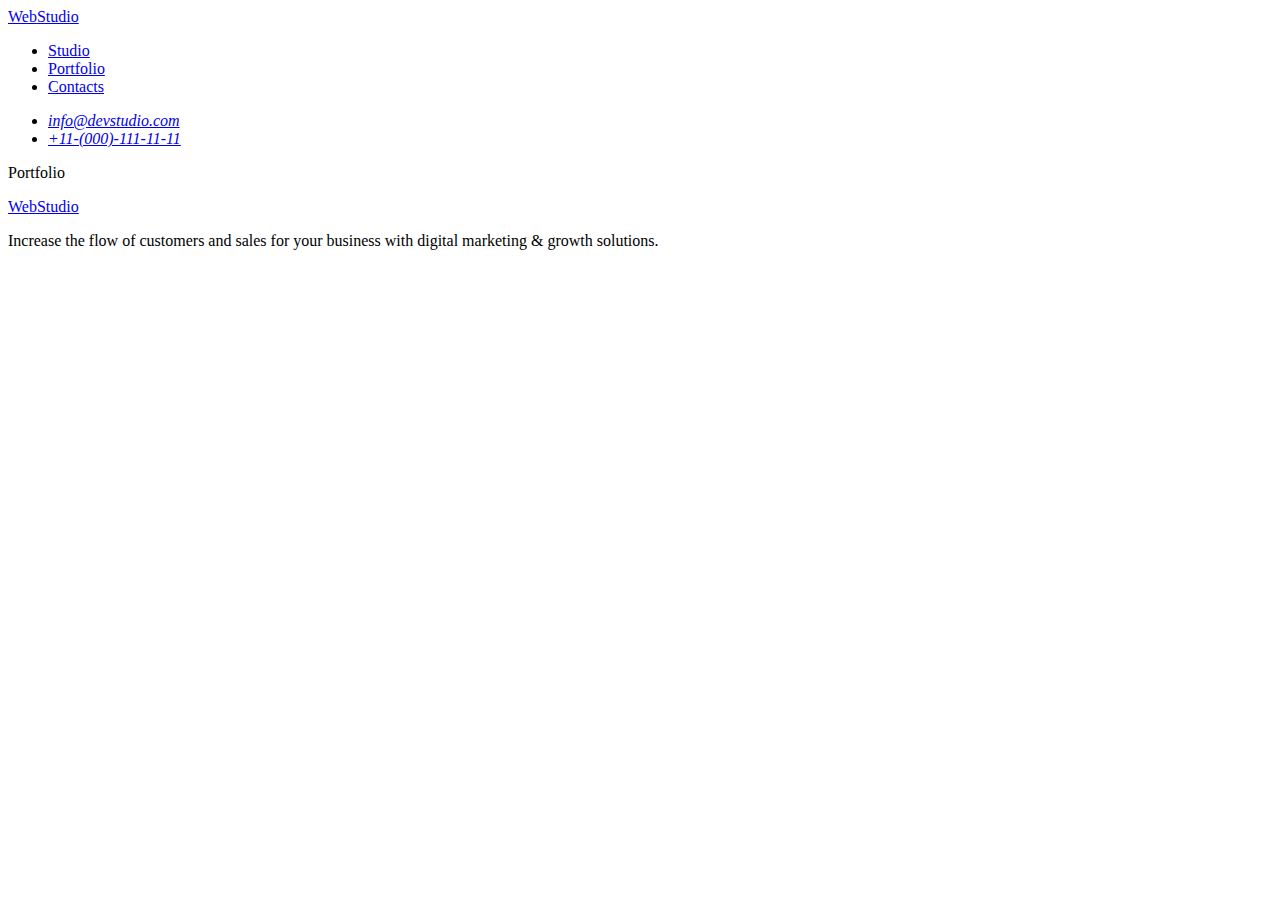
==== portfolio.html @ 89c39940 "Update index.html add portfolio.html" ====
<!DOCTYPE html>
<html lang="en">

<head>
    <meta charset="UTF-8">
    <meta name="viewport" content="width=device-width, initial-scale=1.0">
    <title>WebStudio</title>
</head>

<body>
    <header>

        <!-- Logo -->
        <div>
            <a href="#"><span>Web</span>Studio</a>
        </div>

        <!-- Navigation -->
        <nav>
            <ul>
                <li>
                    <a href="./index.html">Studio</a>
                </li>

                <li>
                    <a href="#">Portfolio</a>
                </li>

                <li>
                    <a href="#">Contacts</a>
                </li>
            </ul>

        </nav>

        <!-- Adress -->
        <address>

            <ul>
                <li><a href="mailto:info@devstudio.com">info@devstudio.com</a></li>
                <li><a href="tel:+11(000)111-11-11">+11-(000)-111-11-11</a></li>
            </ul>

        </address>
    </header>

    <main>
        <p>Portfolio</p>
    </main>

    <!-- Footer -->
    <footer>
        <div>
            <a href="#"><span>Web</span>Studio</a>
        </div>
        <p>Increase the flow of customers and sales for your business with digital marketing & growth solutions.</p>

    </footer>
</body>

</html>
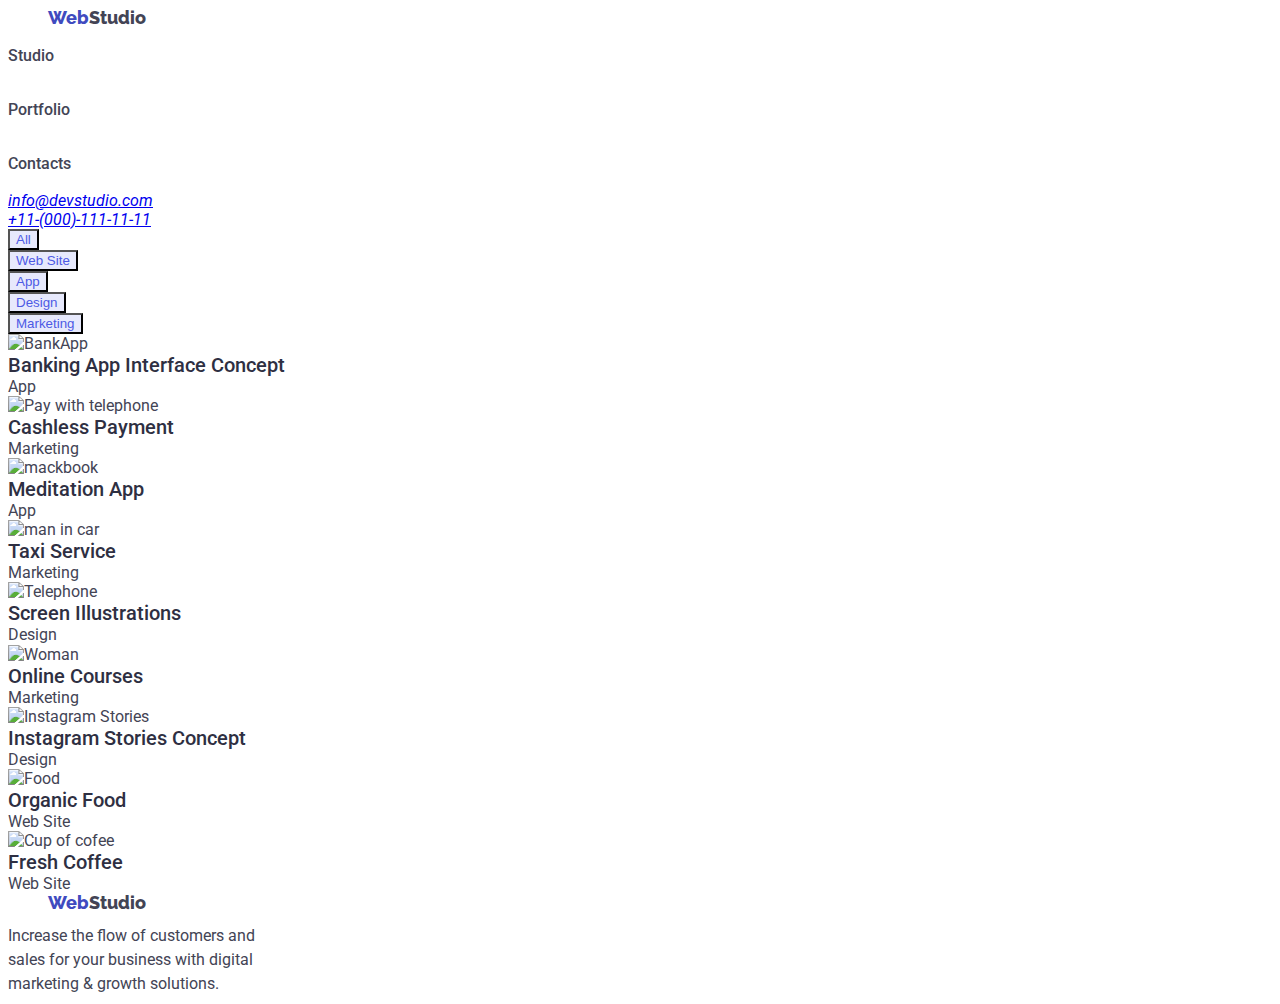
==== commit d1c415b9: "changes css in goals, team" ====
--- a/portfolio.html
+++ b/portfolio.html
@@ -4,56 +4,172 @@
 <head>
     <meta charset="UTF-8">
     <meta name="viewport" content="width=device-width, initial-scale=1.0">
-    <title>WebStudio</title>
+    <title>Portfolio</title>
+
+    <link rel="stylesheet" href="https://cdnjs.cloudflare.com/ajax/libs/modern-normalize/1.1.0/modern-normalize.min.css"
+        integrity="sha512-wpPYUAdjBVSE4KJnH1VR1HeZfpl1ub8YT/NKx4PuQ5NmX2tKuGu6U/JRp5y+Y8XG2tV+wKQpNHVUX03MfMFn9Q=="
+        crossorigin="anonymous" referrerpolicy="no-referrer">
+    <link rel="stylesheet" href="./css/styles.css">
+    <link rel="preconnect" href="https://fonts.googleapis.com">
+    <link rel="preconnect" href="https://fonts.gstatic.com" crossorigin>
+    <link
+        href="https://fonts.googleapis.com/css2?family=Raleway:wght@800&family=Roboto:wght@400;500;700;900&display=swap"
+        rel="stylesheet">
 </head>
 
 <body>
     <header>
 
         <!-- Logo -->
-        <div>
-            <a href="#"><span>Web</span>Studio</a>
+        <div class="container">
+            <div>
+                <a class="logo" href="#"><span class="logo-span">Web</span>Studio</a>
+            </div>
+
+            <!-- Navigation -->
+            <nav class="nav">
+                <ul>
+                    <li>
+                        <a class="nav-link" href="./index.html">Studio</a>
+                    </li>
+
+                    <li>
+                        <a class="nav-link" href="#">Portfolio</a>
+                    </li>
+
+                    <li>
+                        <a class="nav-link" href="#">Contacts</a>
+                    </li>
+                </ul>
+
+            </nav>
+
+            <!-- Adress -->
+            <address class="address">
+
+                <ul>
+                    <li><a href="mailto:info@devstudio.com">info@devstudio.com</a></li>
+                    <li><a href="tel:+11(000)111-11-11">+11-(000)-111-11-11</a></li>
+                </ul>
+
+            </address>
         </div>
 
-        <!-- Navigation -->
-        <nav>
-            <ul>
-                <li>
-                    <a href="./index.html">Studio</a>
-                </li>
-
-                <li>
-                    <a href="#">Portfolio</a>
-                </li>
-
-                <li>
-                    <a href="#">Contacts</a>
-                </li>
-            </ul>
-
-        </nav>
-
-        <!-- Adress -->
-        <address>
-
-            <ul>
-                <li><a href="mailto:info@devstudio.com">info@devstudio.com</a></li>
-                <li><a href="tel:+11(000)111-11-11">+11-(000)-111-11-11</a></li>
-            </ul>
-
-        </address>
     </header>
 
     <main>
-        <p>Portfolio</p>
+
+        <!-- Buttons-List -->
+        <ul class="btn-list">
+            <li> <button type="button" class="btn-item">All</button></li>
+            <li> <button type="button" class="btn-item">Web Site</button></li>
+            <li> <button type="button" class="btn-item">App</button></li>
+            <li> <button type="button" class="btn-item">Design</button></li>
+            <li> <button type="button" class="btn-item">Marketing</button></li>
+        </ul>
+
+
+        <!-- Cards -->
+        <h1 style="display: none;">Portfolio</h1>
+
+        <a href="" class="cards-link">
+            <ul class="cards-list">
+                <li>
+                    <img src="./images/portfolio/img-1.jpg" alt="BankApp" width="360">
+                    <h2 class="cards-title">Banking App Interface Concept</h2>
+                    <p class="cards-text">App</p>
+                </li>
+            </ul>
+        </a>
+
+        <a href="" class="cards-link">
+            <ul class="cards-list">
+                <li>
+                    <img src="./images/portfolio/img-2.jpg" alt="Pay with telephone" width="360">
+                    <h2 class="cards-title">Cashless Payment</h2>
+                    <p class="cards-text">Marketing</p>
+                </li>
+            </ul>
+        </a>
+
+        <a href="" class="cards-link">
+            <ul class="cards-list">
+                <li>
+                    <img src="./images/portfolio/img-3.jpg" alt="mackbook" width="360">
+                    <h2 class="cards-title">Meditation App</h2>
+                    <p class="cards-text">App</p>
+                </li>
+            </ul>
+        </a>
+
+        <a href="" class="cards-link">
+            <ul class="cards-list">
+                <li>
+                    <img src="./images/portfolio/img-4.jpg" alt="man in car" width="360">
+                    <h2 class="cards-title">Taxi Service</h2>
+                    <p class="cards-text">Marketing</p>
+                </li>
+            </ul>
+        </a>
+
+        <a href="" class="cards-link">
+            <ul class="cards-list">
+                <li>
+                    <img src="./images/portfolio/img-5.jpg" alt="Telephone" width="360">
+                    <h2 class="cards-title">Screen Illustrations</h2>
+                    <p class="cards-text">Design</p>
+                </li>
+            </ul>
+        </a>
+
+        <a href="" class="cards-link">
+            <ul class="cards-list">
+                <li>
+                    <img src="./images/portfolio/img-6.jpg" alt="Woman" width="360">
+                    <h2 class="cards-title">Online Courses</h2>
+                    <p class="cards-text">Marketing</p>
+                </li>
+            </ul>
+        </a>
+
+        <a href="" class="cards-link">
+            <ul class="cards-list">
+                <li>
+                    <img src="./images/portfolio/img-7.jpg" alt="Instagram Stories" width="360">
+                    <h2 class="cards-title">Instagram Stories Concept</h2>
+                    <p class="cards-text">Design</p>
+                </li>
+            </ul>
+        </a>
+
+        <a href="" class="cards-link">
+            <ul>
+                <li>
+                    <img src="./images/portfolio/img-8.jpg" alt="Food" width="360">
+                    <h2 class="cards-title">Organic Food</h2>
+                    <p class="cards-text">Web Site</p>
+                </li>
+            </ul>
+        </a>
+
+        <a href="" class="cards-link">
+            <ul class="cards-list">
+                <li>
+                    <img src="./images/portfolio/img-9.jpg" alt="Cup of cofee" width="360">
+                    <h2 class="cards-title">Fresh Coffee</h2>
+                    <p class="cards-text">Web Site</p>
+                </li>
+            </ul>
+        </a>
     </main>
 
     <!-- Footer -->
     <footer>
         <div>
-            <a href="#"><span>Web</span>Studio</a>
+            <a class="logo" href="#"><span class="logo-span">Web</span>Studio</a>
         </div>
-        <p>Increase the flow of customers and sales for your business with digital marketing & growth solutions.</p>
+        <p class="footer-text">Increase the flow of customers and sales for your business with digital marketing &
+            growth solutions.</p>
 
     </footer>
 </body>
--- a/css/styles.css
+++ b/css/styles.css
@@ -0,0 +1,332 @@
+/* Variables */
+
+:root {
+  --primary-color: #434455;
+  --secondary-color: #ffffff;
+  --button-color: #4d5ae5;
+  --hover-color: #404bbf;
+  --bg-color: #f4f4fd;
+  --bg-color-btn-portfolio: #e7e9fc;
+  --bg-color-btn-portfolio-hover: #404bbf;
+  --portfolio-title-color: #2e2f42;
+}
+
+h1,
+h2,
+h3,
+h4,
+h5,
+h6,
+p {
+  margin: 0;
+}
+
+ul {
+  list-style: none;
+  margin: 0;
+  padding: 0;
+}
+
+img {
+  display: block;
+}
+
+/* Body */
+body {
+  font-family: 'Roboto', sans-serif;
+  font-weight: 400;
+  font-style: normal;
+  color: var(--primary-color);
+}
+
+.container {
+  width: 1158px;
+}
+
+.header-nav {
+  display: flex;
+  align-items: center;
+  /* justify-content: space-around; */
+}
+/* Logo */
+
+.logo {
+  padding-top: 15px;
+  padding-bottom: 15px;
+  margin-left: 40px;
+
+  font-family: 'Raleway', sans-serif;
+  font-weight: 800;
+  text-decoration: none;
+  color: inherit;
+  font-size: 18px;
+  line-height: 1.15;
+}
+
+.logo-span {
+  color: var(--hover-color);
+}
+
+/* Navigation */
+
+.nav-list {
+  display: flex;
+  /* list-style: none; */
+  margin-left: 70px;
+}
+
+/* .nav-item {
+  outline: 1px solid red;
+  margin-right: 40px;
+  background-color: aqua;
+} */
+
+/* .nav-item:last-child {
+  margin-right: 0;
+} */
+
+.nav-item + .nav-item {
+  margin-left: 40px;
+}
+
+/* .nav-item:not(:last-child) {
+  margin-right: 0;
+} */
+
+.nav-link {
+  display: block;
+  padding-top: 15px;
+  padding-bottom: 15px;
+
+  text-decoration: none;
+  color: inherit;
+  font-weight: 500;
+  font-size: 16px;
+  line-height: 1.5;
+}
+
+.nav-link:hover,
+.nav-link:focus {
+  color: var(--hover-color);
+}
+
+/* Address */
+.address {
+  display: flex;
+  width: 100%;
+}
+
+.address-list {
+  display: flex;
+  /* padding-left: 0; */
+  margin-left: auto;
+  /* list-style: none; */
+}
+
+/* .address-item {
+  background-color: aquamarine;
+  outline: 1px solid tomato;
+} */
+
+.address-item {
+  margin-left: auto;
+}
+
+.address-item + .address-item {
+  margin-left: 40px;
+}
+
+.address-link {
+  display: block;
+  padding-top: 15px;
+  padding-bottom: 15px;
+
+  text-decoration: none;
+  color: inherit;
+  font-size: 16px;
+  line-height: 1.5;
+}
+
+.address-link:hover {
+  color: var(--hover-color);
+}
+
+/* Hero */
+
+.hero {
+  text-align: center;
+  background-color: var(--portfolio-title-color);
+  height: 300px;
+  padding-top: 60px;
+  margin-bottom: 40px;
+}
+
+.hero-title {
+  font-weight: 700;
+  font-size: 56px;
+  line-height: 1.1;
+
+  margin-bottom: 40px;
+
+  color: var(--secondary-color);
+}
+
+.hero-btn {
+  background-color: var(--button-color);
+  color: var(--secondary-color);
+  font-weight: 500;
+  font-size: 16px;
+  line-height: 1.5;
+  cursor: pointer;
+  min-width: 130px;
+  padding: 11px 34px;
+}
+
+.hero-btn:hover,
+.hero-btn:focus {
+  background-color: var(--secondary-color);
+  color: var(--button-color);
+}
+
+/* Goals */
+.goals {
+  margin-bottom: 40px;
+}
+
+.goals-list {
+  display: flex;
+  gap: 20px;
+}
+
+.goals-item {
+  width: calc((100% - 90px) / 4);
+}
+
+.goals-item:nth-child(4n) {
+  margin-right: 0;
+}
+
+.goals-title {
+  font-weight: 500;
+  font-size: 20px;
+  line-height: 1.2;
+  text-align: center;
+}
+
+.goals-text {
+  font-size: 16px;
+  line-height: 1.5;
+}
+
+.doing {
+  margin-bottom: 40px;
+}
+
+.doing-title {
+  font-weight: 700;
+  font-size: 36px;
+  line-height: 1.1;
+  text-align: center;
+  margin-bottom: 20px;
+}
+
+.doing-list {
+  list-style: none;
+  display: flex;
+  flex-wrap: wrap;
+  margin-left: 40px;
+  gap: 15px;
+}
+
+/* Team */
+
+.team {
+  background-color: aqua;
+}
+
+.team-list {
+  list-style: none;
+  display: flex;
+  flex-wrap: wrap;
+  gap: 20px;
+  margin-left: 40px;
+}
+
+.team-item {
+  padding-bottom: 20px;
+  outline: 1px solid tomato;
+}
+
+.team-title {
+  font-weight: 700;
+  font-size: 36px;
+  line-height: 1.1;
+  margin-bottom: 20px;
+  text-align: center;
+}
+
+.team-subtitle {
+  font-weight: 500;
+  font-size: 20px;
+  line-height: 1.2;
+  text-align: center;
+  margin-bottom: 5px;
+  margin-top: 10px;
+}
+
+.team-text {
+  font-size: 16px;
+  line-height: 1.5;
+  text-align: center;
+}
+
+/* Portfolio Buttons */
+
+.btn-list {
+  list-style: none;
+}
+
+.btn-item {
+  background-color: var(--bg-color-btn-portfolio);
+  color: var(--button-color);
+  cursor: pointer;
+}
+
+.btn-item:hover,
+.btn-item:focus {
+  background-color: var(--bg-color-btn-portfolio-hover);
+  color: var(--secondary-color);
+}
+
+/* Cards */
+
+.cards-link {
+  text-decoration: none;
+  color: inherit;
+}
+
+.cards-list {
+  list-style: none;
+}
+
+.cards-title {
+  font-weight: 500;
+  font-size: 20px;
+  line-height: 1.2;
+  color: var(--portfolio-title-color);
+}
+
+.cards-text {
+  font-size: 16px;
+  line-height: 1.2;
+  color: var(--primary-color);
+}
+
+/* Footer */
+
+.footer-text {
+  font-size: 16px;
+  line-height: 1.5;
+  max-width: 270px;
+  margin-top: 10px;
+}
